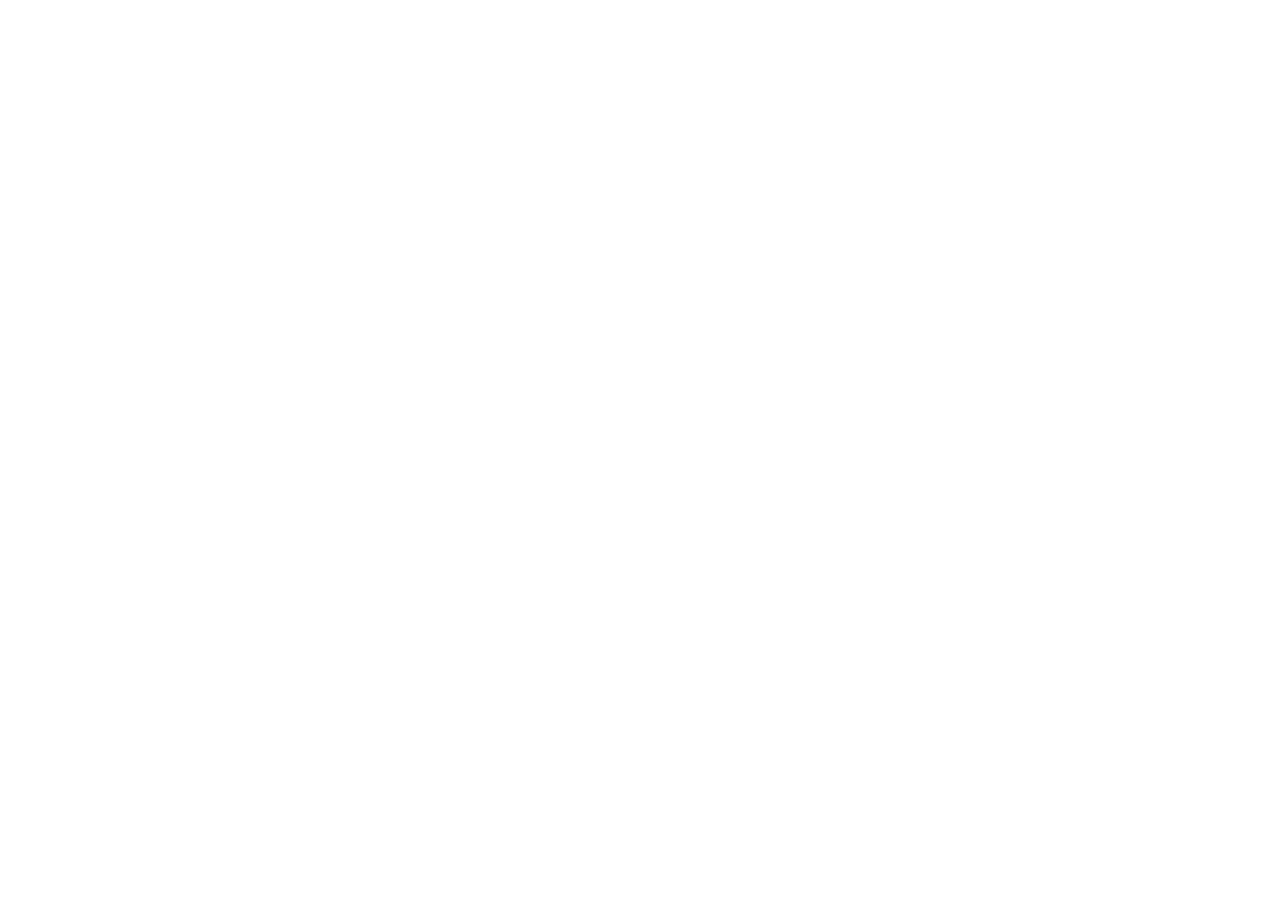
==== lesson01/index.html @ d66cb2a4 "Lesson01 started" ====
<!doctype html>
<html lang="en">
<head>
    <meta charset="UTF-8">
    <meta name="viewport"
          content="width=device-width, user-scalable=no, initial-scale=1.0, maximum-scale=1.0, minimum-scale=1.0">
    <meta http-equiv="X-UA-Compatible" content="ie=edge">
    <title>Lesson01</title>
</head>
<body>

<script src="./index.html"></script>
</body>
</html>
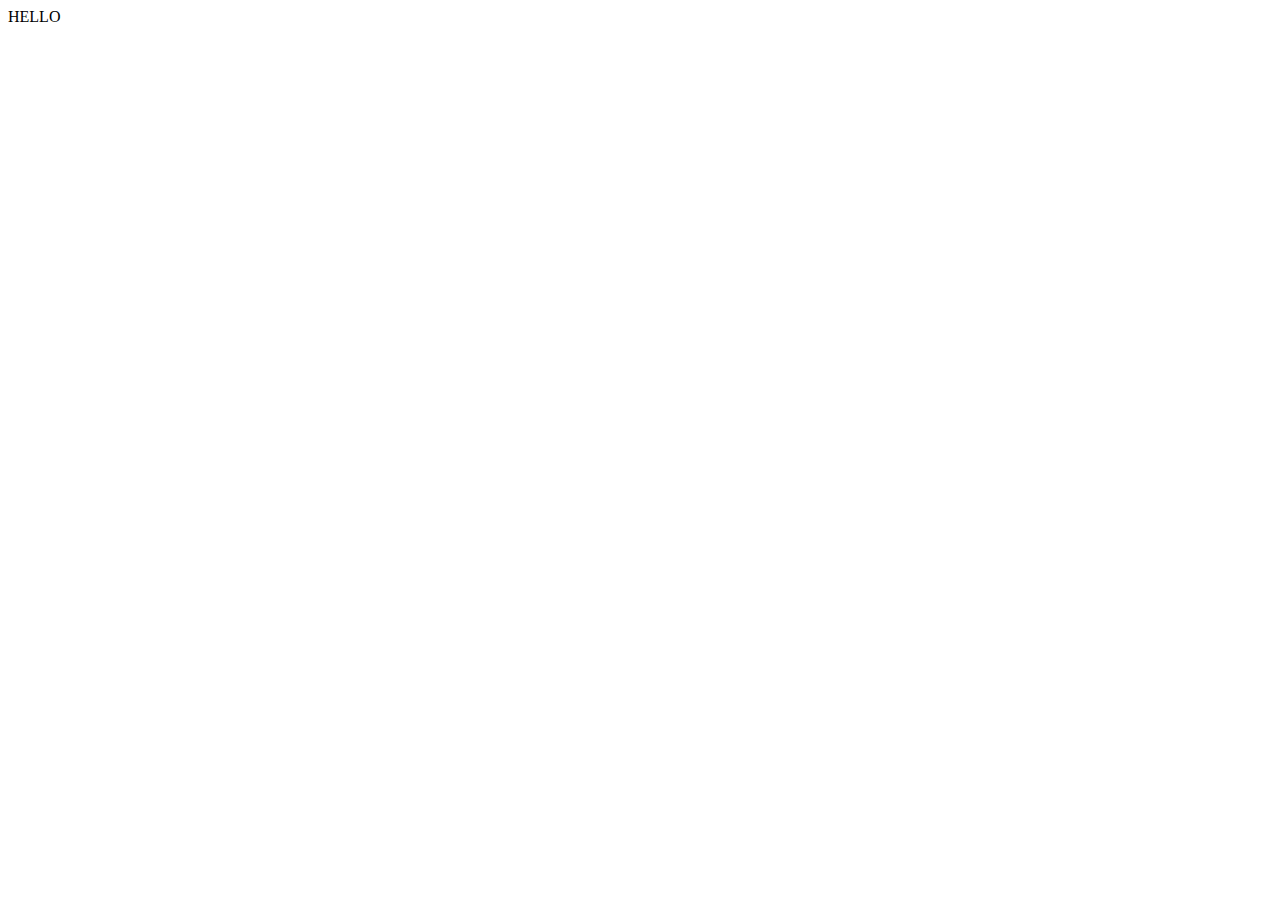
==== commit 1af9b0b4: "Lesson01 variables" ====
--- a/lesson01/index.html
+++ b/lesson01/index.html
@@ -8,7 +8,7 @@
     <title>Lesson01</title>
 </head>
 <body>
-
-<script src="./index.html"></script>
+<div>HELLO</div>
+<script src="index.js"></script>
 </body>
 </html>